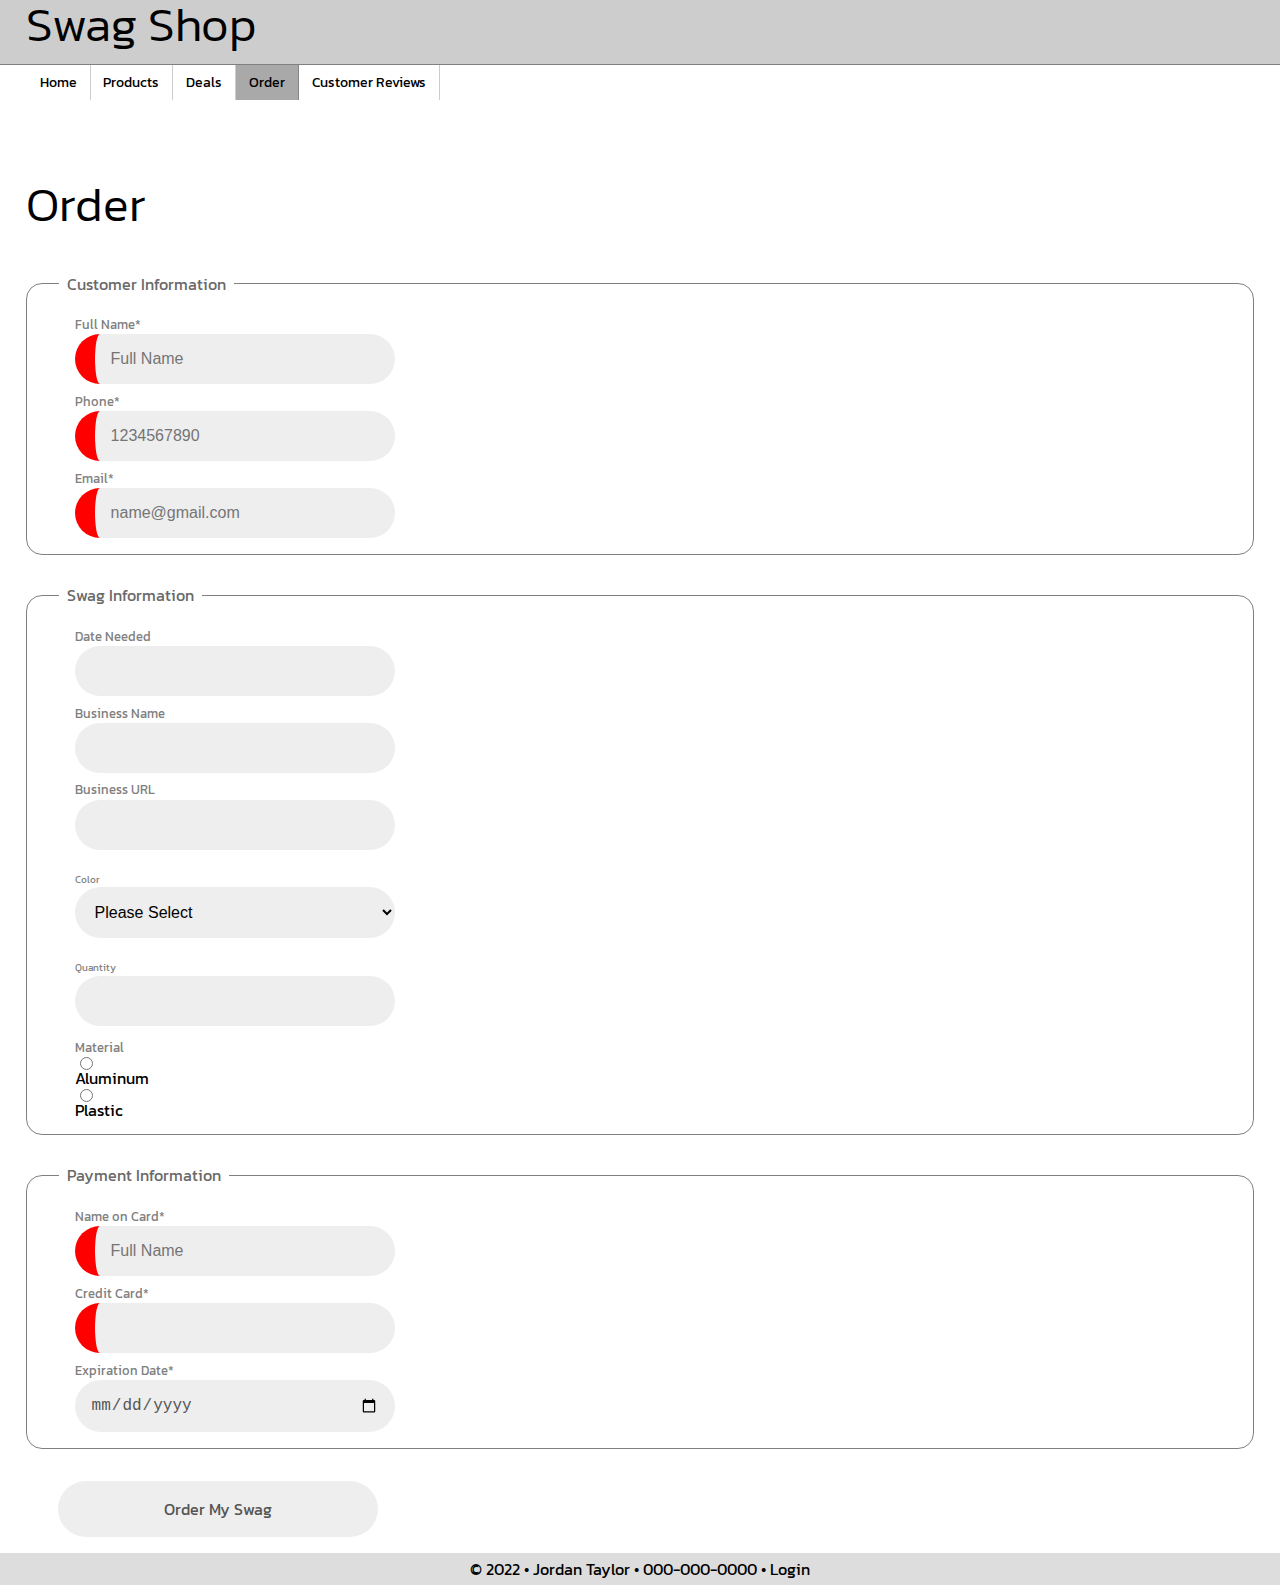
==== index.html @ 0ce0a868 "update" ====
<!doctype html>
<html lang="en">
<head>
<meta charset="utf-8">

<title>Swag Shop</title>

<!-- TELLS PHONES NOT TO LIE ABOUT THEIR WIDTH & stops the font from enlarging whena phone is turned sideways-->
<meta name="viewport" content="width=device-width, initial-scale=1, maximum-scale=1">

<link rel="preconnect" href="https://fonts.googleapis.com">
<link rel="preconnect" href="https://fonts.gstatic.com" crossorigin>
<link href="https://fonts.googleapis.com/css2?family=Kanit:wght@100;300;400;500;600;700;900&family=Open+Sans:wght@300;400;700&display=swap" rel="stylesheet">

<!-- CSS -->
<link href="css/styles.css" rel="stylesheet">
<!-- CSS -->



     
</head>
<body>

<!-- HEADER STARTS HERE -->
	<header>
   	<img src="images/logo.png" alt="">
    	<h1>Swag Shop</h1>
    </header>
    
    
<!-- NAV STARTS HERE -->
	<nav class="clearfix">

  	<button id="hamBTN">
		  <span><i>&equiv;</i>OPEN</span>
		  <span><i>&otimes;</i>CLOSE</span>
	  </button>
	  
   		<ul id="primaryNAV">
			<li><a href="index.html">Home</a></li>
			<li class="parent"><a href="index.html">Products</a>
				<ul>
					<li><a href="#">Shirts</a></li>
					<li><a href="#">Hoodies</a></li>
					<li><a href="#">Masks</a></li>
					<li><a href="#">Hats</a></li>
				</ul>
			</li>
			<li class="parent"><a href="index.html">Deals</a>
				<ul>
					<li><a href="#">50% off</a></li>
					<li><a href="#">30% all itmes</a></li>
					<li><a href="#">March Madness Deals</a></li>
				</ul>
			</li>
			<li class="parent active"><a href="index.html"> Order</a>
			<ul>
				<li><a href="#">Water Bottles</a></li>
				<li><a href="#">Hats</a></li>
				<li><a href="#">Shirts</a></li>
				</ul>
			</li>
			<li><a href="index.html">Customer Reviews</a></li>
		</ul>	
	</nav>

    
    
<!-- MAIN STARTS HERE -->
	<main>

<h1>Order</h1>





		<form action="" method="POST" enctype="multipart/form-data" name="attend" id="conference">

			<fieldset>
				<legend><span>Customer Information</span></legend>
			<label><span>Full Name*</span><input class="input" name="fullname" type="text" value="" placeholder="Full Name" pattern="[a-zA-Z -._]{3,99}" required></label> 
			<label><span>Phone*</span><input  class="input"name="phone" type="tel" value="" placeholder="1234567890" pattern="[0-9]{10,20}" required></label> 
			<label><span>Email*</span><input  class="input"name="email" type="email" value="" placeholder="name@gmail.com" required></label> 
			</fieldset>

			<fieldset>
					<legend><span>Swag Information</span></legend>
				<label><span>Date Needed</span><input  class="input"name="company" type="text"></label> 
				<label><span>Business Name</span><input  class="input"name="webURL" type="url" placeholder=""></label> 
				<label><span>Business URL</span><input  class="input"name="quantity" ></label> 
				
				
				<label class="field"><span>Color</span></label> 
                <!-- <label class="field"><span>Please Select &#9662;</span></label> -->
                <select name="subject">
					<option value="">Please Select</option>
                    <option value="color">Red</option>
                    <option value="color">Blue</option>
                    <option value="color">White</option>
                </select>
				
				<label class="field"><span>Quantity</span><input class="input" type="text" name="quantity"></label>

				<div>Material</div>
                <label class="radio"><input class="material" type="radio" name="material" value="material">Aluminum</label>
                <label class="radio"><input class="material" type="radio" name="material" value="material">Plastic</label>

				</fieldset>



				<fieldset>
					<legend><span>Payment Information</span></legend>
					<label><span>Name on Card*</span><input class="input" name="fullname" type="text" value="" placeholder="Full Name" pattern="[a-zA-Z -._]{3,99}" required></label> 
					<label><span>Credit Card*</span><input class="input" ame="credit" autocomplete="off" required></label> 
					<label><span>Expiration Date*</span><input class="input" name="exprDate" type="date"></label> 
				</fieldset>

				<input class="BTN input" type="submit" value="Order My Swag">

				<input type="hidden" value="Conference Registration" name="subject">
				<input name="redirect" type="hidden" value="thanks.html">

			










		</form>
		
		</div>
	</div>














</div><!-- end content -->
	</main>
    

<!-- FOOTER ---------------------------------------------------------------------------------------------->   
<footer>
	&copy; 2022 &bull; Jordan Taylor &bull; 000-000-0000 &bull; Login
</footer>
<!-- FOOTER ---------------------------------------------------------------------------------------------->   
    

	
<script src="js/menuToggle.js"></script>
</body>
</html>
---- css/styles.css ----
@charset "UTF-8";
/* 
html5doctor.com Reset Stylesheet
v1.6.1
Last Updated: 2010-09-17
Author: Richard Clark - http://richclarkdesign.com 
Twitter: @rich_clark
*/
html, body, div, span, object, iframe,
h1, h2, h3, h4, h5, h6, p, blockquote, pre,
abbr, address, cite, code,
del, dfn, em, img, ins, kbd, q, samp,
small, strong, sub, sup, var,
b, i,
dl, dt, dd, ol, ul, li,
fieldset, form, label, legend,
table, caption, tbody, tfoot, thead, tr, th, td,
article, aside, canvas, details, figcaption, figure,
footer, header, hgroup, menu, nav, section, summary,
time, mark, audio, video {
  margin: 0;
  padding: 0;
  border: 0;
  outline: 0;
  font-size: 100%;
  vertical-align: baseline;
  background: transparent;
}

body {
  line-height: 1;
}

article, aside, details, figcaption, figure,
footer, header, hgroup, menu, nav, section {
  display: block;
}

nav ul {
  list-style: none;
}

blockquote, q {
  quotes: none;
}

blockquote:before, blockquote:after,
q:before, q:after {
  content: '';
  content: none;
}

a {
  margin: 0;
  padding: 0;
  font-size: 100%;
  vertical-align: baseline;
  background: transparent;
}

/* change colours to suit your needs */
ins {
  background-color: #ff9;
  color: #000;
  text-decoration: none;
}

/* change colours to suit your needs */
mark {
  background-color: #ff9;
  color: #000;
  font-style: italic;
  font-weight: bold;
}

del {
  text-decoration: line-through;
}

abbr[title], dfn[title] {
  border-bottom: 1px dotted;
  cursor: help;
}

table {
  border-collapse: collapse;
  border-spacing: 0;
}

/* change border colour to suit your needs */
hr {
  display: block;
  height: 1px;
  border: 0;
  border-top: 1px solid #cccccc;
  margin: 1em 0;
  padding: 0;
}

input, select {
  vertical-align: middle;
}

/* Prevent adjustments of font size after orientation changes in IE on Windows Phone and in iOS.  */
html {
  -webkit-text-size-adjust: 100%;
  -ms-text-size-adjust: 100%;
}

/*  apply a natural box layout model to all elements  */
* {
  -moz-box-sizing: border-box;
  -webkit-box-sizing: border-box;
  box-sizing: border-box;
}

/* BODY  */
body {
  font-family: "Kanit", sans-serif;
  font-size: 16px;
}

/* HEADER  */
header {
  display: flex;
  align-items: center;
  background-color: #cdcdcd;
  border-bottom: solid 1px gray;
}
header h1 {
  font-size: 3rem;
  font-weight: 300;
  margin-bottom: 1rem;
}
header img {
  padding: 1rem 0 .5rem 2%;
  display: block;
}

nav ul li.active a {
  background-color: #A9A9A9;
}

/* MAIN  */
main {
  padding: 0 2%;
  min-height: 20rem;
}
main h1 {
  font-size: 3rem;
  font-weight: 300;
  margin-top: 5rem;
}

fieldset {
  border-radius: 1em;
  margin: 2rem 0;
  border: gray solid 1px;
  padding: 1rem;
}

legend {
  color: #696969;
  padding: 0 .5em;
  margin: 0 1rem;
  border: none;
}

.field, div {
  display: block;
  padding-top: 1rem;
  margin-left: 2rem;
  color: gray;
  font-size: .8rem;
}

.field div {
  margin-left: 1rem;
}

select {
  margin-left: 2rem;
}

label {
  display: block;
  margin-left: 2rem;
}
label span {
  display: block;
  font-size: .8em;
  color: gray;
  padding: .9em 0 .2em 0;
}

.BTN {
  background-color: #343434;
  color: white;
  border-radius: 50px;
  padding: 0 0.25rem;
  margin: 1rem;
  margin-left: 2rem;
  width: 96%;
  max-width: 17rem;
  font-family: "Kanit", sans-serif;
  font-size: 25px;
}

.input {
  -webkit-appearance: none;
  display: block;
  color: #555;
  border: none;
  padding: 1rem;
  border-radius: 50px;
  font-size: 1rem;
  width: 100%;
  max-width: 20rem;
  background-color: #eeeeee;
}

.material {
  display: block;
  padding-left: 1rem;
}

select {
  font-size: 1rem;
  border: none;
  border-radius: 50px;
  padding: 1rem;
  width: 100%;
  max-width: 20rem;
  background-color: #eeeeee;
}

input:required {
  border-left: 20px solid red;
}

input:required:valid {
  border-left: green solid 20px;
}

.radio {
  width: 15%;
  display: flex;
  flex-direction: row;
  justify-content: flex-start;
  display: block;
  color: black;
}

/* identifies all required fields */
input:required {
  background-position: 4px -61px;
}

input:focus:invalid {
  background-position: 4px -111px;
}

input:focus:valid {
  background-color: #fff;
  background-position: 4px -161px;
}

/*----------- FOOTER --------------*/
footer {
  background-color: #ddd;
  padding: .5rem 2%;
  text-align: center;
}

/*----------- FOOTER --------------*/
/*----- Clearfix: Force an Element not to collapse -----*/
.clearfix:after {
  content: "";
  display: table;
  clear: both;
}

/*Change the menubar color on line 23 */
/*Change the dropdown menu color on line 49*/
/*If you have a light background color then change the background image on lines 30 and 37 to load menuOpenBlack and menuCloseBlack*/
/*Adjust the media query max-width value on line 12 to match your breakpoint between the small and medium screens OR between the medium and large screens*/
/*  apply a natural box layout model to all elements  */
* {
  -moz-box-sizing: border-box;
  -webkit-box-sizing: border-box;
  box-sizing: border-box;
}

#hamBTN {
  display: none;
}

/* hide the navigation button by default */
@media only screen and (max-width: 35rem) {
  /* Navigation Button  -------------------------------------------------------- */
  nav {
    position: absolute;
    top: 1;
    left: 1;
    width: 100%;
    height: 2.75rem;
    background-color: gray;
    /* change the menu color */
  }

  #hamBTN {
    display: block;
    width: 7rem;
    height: 2.75rem;
    background-color: #676767;
    background-position: 2vw center;
    background-repeat: no-repeat;
    border: 0 none;
    font-size: 1.5rem;
    color: white;
  }

  #hamBTN span:nth-child(1) {
    display: block;
  }

  #hamBTN span:nth-child(2) {
    display: none;
  }

  #hamBTN.open span:nth-child(1) {
    display: none;
  }

  #hamBTN.open span:nth-child(2) {
    display: block;
  }

  /* Navigation Bar -------------------------------------------------------- */
  #primaryNAV {
    height: 0;
    overflow: hidden;
    width: 20rem;
    background-color: #56F;
    /* change the menu color */
    margin: 0;
    padding: 0;
    z-index: 998;
    font-family: Verdana;
    font-weight: normal;
  }

  #primaryNAV li.active a {
    background-color: rgba(0, 0, 0, 0.25);
  }

  #primaryNAV li a {
    display: block;
    width: 100%;
    padding: .75rem 2vw;
    font-size: 14px;
    text-shadow: -1px -1px 0 rgba(0, 0, 0, 0.15);
    color: white;
    text-decoration: none;
    border-top: 1px solid rgba(0, 0, 0, 0.2);
  }

  #primaryNAV li a:hover {
    background-color: rgba(0, 0, 0, 0.5);
  }

  /* Toggle the navigation bar to expand down  */
  #primaryNAV.open {
    height: auto;
  }

  /* Submenus – optional .parent class indicates dropdowns */
  #primaryNav > li:hover > a {
    background: rgba(0, 0, 0, 0.5);
  }

  #primaryNAV li.parent > a:after {
    font-size: .75rem;
    content: "\25BC";
    color: rgba(255, 255, 255, 0.5);
    float: right;
  }

  #primaryNAV li.parent > a:hover {
    background: rgba(0, 0, 0, 0.75);
  }

  /*hide the sub menu items by default*/
  #primaryNAV li ul {
    display: none;
    background: rgba(0, 0, 0, 0.3);
    padding: 0;
  }

  #primaryNAV li ul a {
    border-top: solid 1px rgba(0, 0, 0, 0.2);
    font-size: 12px;
    padding: 10px 5%;
    font-weight: normal;
  }

  #primaryNAV li:hover ul {
    display: block;
  }
}
/* End Mobile Styles */
@media only screen and (min-width: 35rem) {
  /* HEADER  */
  header {
    display: flex;
    align-items: center;
    background-color: #cdcdcd;
    border-bottom: solid 1px gray;
  }
  header h1 {
    font-size: 3rem;
    font-weight: 300;
    margin-bottom: 1rem;
  }
  header img {
    padding: 1rem 0 .5rem 2%;
    display: block;
  }

  /* MAIN  */
  main h1 {
    font-size: 3rem;
    font-weight: 300;
    margin-bottom: 3rem;
  }

  /* NAV  */
  nav #hamBTN {
    display: none;
  }
  nav ul {
    margin-left: 2%;
    border-left: 1px solid rgba(0, 0, 0, 0.2);
  }
  nav ul li {
    float: left;
  }
  nav ul li a {
    display: block;
    border: none;
    border-right: 1px solid rgba(0, 0, 0, 0.2);
    background: none;
    font-size: .9em;
    padding: .7em .9em;
    color: white;
    text-decoration: none;
    /*transition*/
    -webkit-transition: background 0.3s linear;
    transition: background 0.3s linear;
    color: black;
  }
  nav ul li a:hover {
    background: #3c4fff;
  }
  nav ul li ul {
    /*rules for the sub menu items*/
    z-index: 99;
    position: absolute;
    background-color: #8894ff;
    left: -999em;
    /* pushes the menu way off to the side */
    width: 10em;
  }
  nav ul li ul li {
    /* overides the float and line from the parent ul */
    float: none;
    border-right: none;
    border-top: solid 1px rgba(0, 0, 0, 0.2);
  }
  nav ul li:hover ul {
    /* this displays the menus as drop downs  */
    left: auto;
    margin-left: 0;
  }
}
/* end of media query */
/* 64em is also 1028px (if basefont is 16px) */
@media only screen and (min-width: 64rem) {
  /* HEADER  */
  header {
    display: flex;
    align-items: center;
    background-color: #cdcdcd;
    border-bottom: solid 1px gray;
  }
  header h1 {
    font-size: 3rem;
    font-weight: 300;
    margin-bottom: 1rem;
  }
  header img {
    padding: 1rem 0 .5rem 2%;
    display: block;
  }

  /* NAV  */
  nav ul {
    margin-left: 2%;
    border-left: 1px solid rgba(0, 0, 0, 0.2);
  }
  nav ul li {
    float: left;
  }
  nav ul li a {
    display: block;
    border: none;
    border-right: 1px solid rgba(0, 0, 0, 0.2);
    background: none;
    font-size: .9em;
    padding: .7em .9em;
    color: white;
    text-decoration: none;
    /*transition*/
    -webkit-transition: background 0.3s linear;
    transition: background 0.3s linear;
    color: black;
  }
  nav ul li a:hover {
    background: #3c4fff;
  }
  nav ul li ul {
    /*rules for the sub menu items*/
    z-index: 99;
    position: absolute;
    background-color: #8894ff;
    left: -999em;
    /* pushes the menu way off to the side */
    width: 10em;
  }
  nav ul li ul li {
    /* overides the float and line from the parent ul */
    float: none;
    border-right: none;
    border-top: solid 1px rgba(0, 0, 0, 0.2);
  }
  nav ul li:hover ul {
    /* this displays the menus as drop downs  */
    left: auto;
    margin-left: 0;
  }
}
/* end of media query */
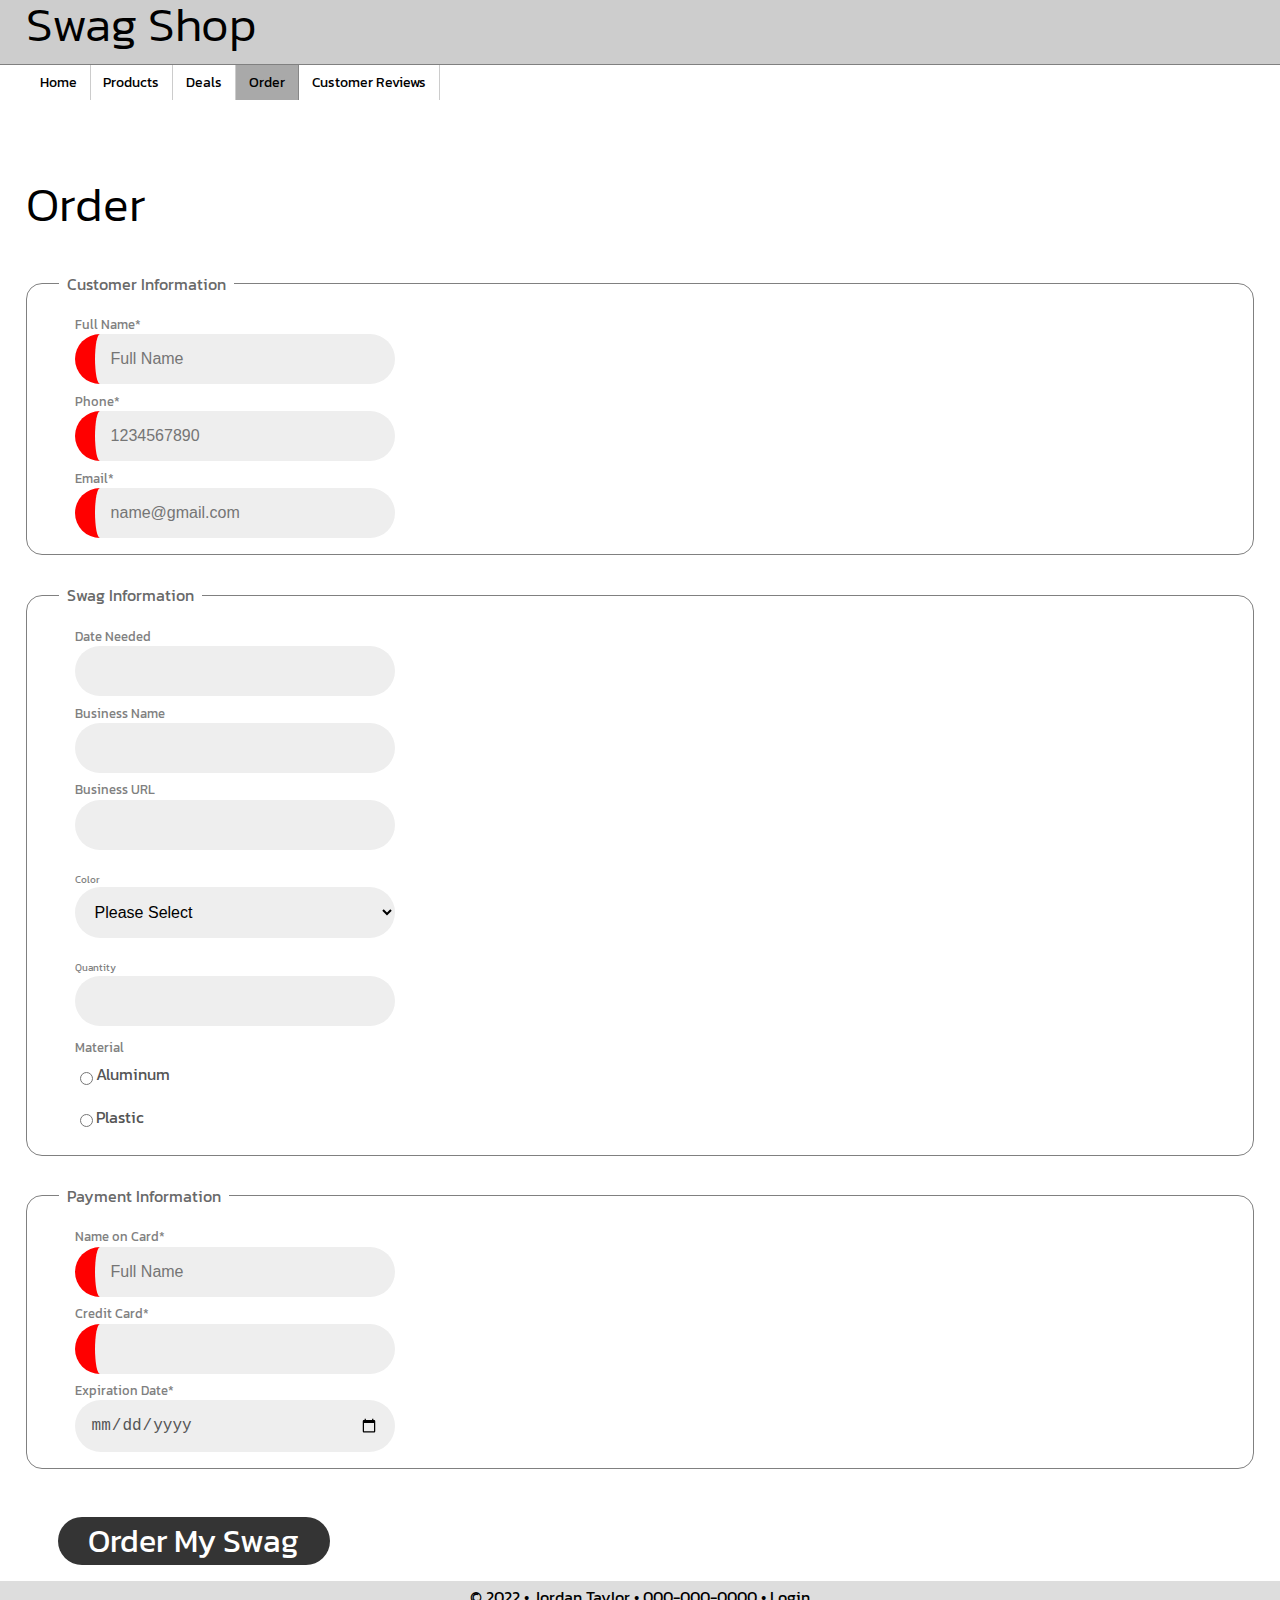
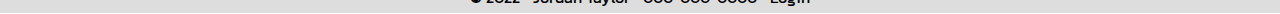
==== commit 8f879481: "update" ====
--- a/index.html
+++ b/index.html
@@ -118,7 +118,7 @@
 					<label><span>Expiration Date*</span><input class="input" name="exprDate" type="date"></label> 
 				</fieldset>
 
-				<input class="BTN input" type="submit" value="Order My Swag">
+				<input class="BTN" class="input" type="submit" value="Order My Swag">
 
 				<input type="hidden" value="Conference Registration" name="subject">
 				<input name="redirect" type="hidden" value="thanks.html">
--- a/css/styles.css
+++ b/css/styles.css
@@ -203,7 +203,8 @@
   width: 96%;
   max-width: 17rem;
   font-family: "Kanit", sans-serif;
-  font-size: 25px;
+  font-size: 2rem;
+  border: none;
 }
 
 .input {
@@ -219,11 +220,6 @@
   background-color: #eeeeee;
 }
 
-.material {
-  display: block;
-  padding-left: 1rem;
-}
-
 select {
   font-size: 1rem;
   border: none;
@@ -244,11 +240,9 @@
 
 .radio {
   width: 15%;
-  display: flex;
-  flex-direction: row;
-  justify-content: flex-start;
-  display: block;
   color: black;
+  padding: .75rem 0;
+  color: #555;
 }
 
 /* identifies all required fields */
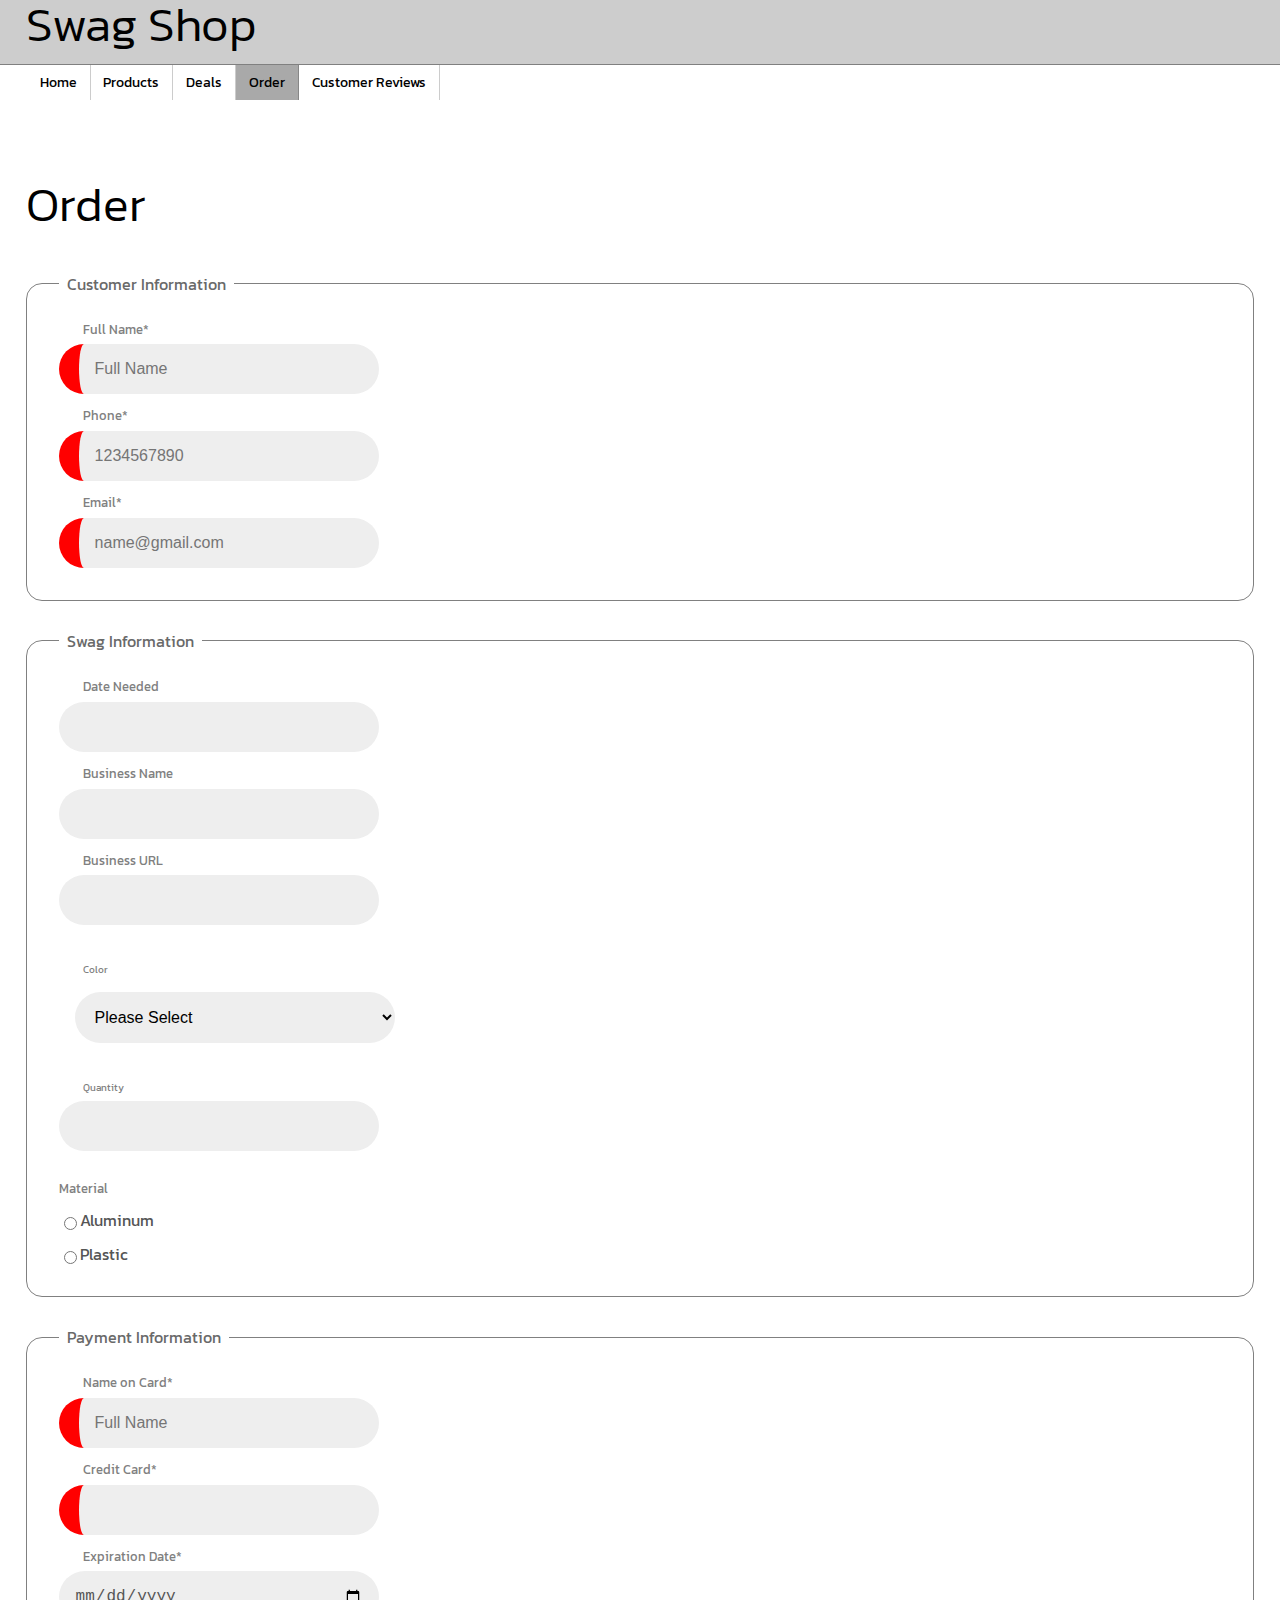
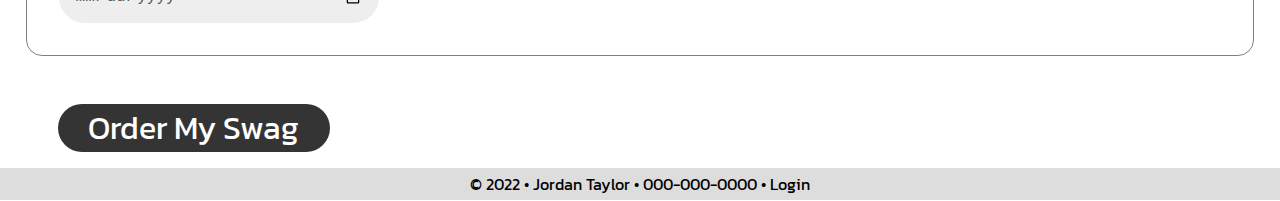
==== commit d60cd1a1: "update" ====
--- a/index.html
+++ b/index.html
@@ -114,7 +114,7 @@
 				<fieldset>
 					<legend><span>Payment Information</span></legend>
 					<label><span>Name on Card*</span><input class="input" name="fullname" type="text" value="" placeholder="Full Name" pattern="[a-zA-Z -._]{3,99}" required></label> 
-					<label><span>Credit Card*</span><input class="input" ame="credit" autocomplete="off" required></label> 
+					<label><span>Credit Card*</span><input class="input" name="credit" autocomplete="off" required></label> 
 					<label><span>Expiration Date*</span><input class="input" name="exprDate" type="date"></label> 
 				</fieldset>
 
--- a/css/styles.css
+++ b/css/styles.css
@@ -169,15 +169,11 @@
 .field, div {
   display: block;
   padding-top: 1rem;
-  margin-left: 2rem;
+  margin-left: 1rem;
   color: gray;
   font-size: .8rem;
 }
 
-.field div {
-  margin-left: 1rem;
-}
-
 select {
   margin-left: 2rem;
 }
@@ -185,12 +181,14 @@
 label {
   display: block;
   margin-left: 2rem;
+  margin: 1rem;
 }
 label span {
   display: block;
   font-size: .8em;
   color: gray;
-  padding: .9em 0 .2em 0;
+  padding-left: 1rem;
+  margin: 0.5rem;
 }
 
 .BTN {
@@ -213,6 +211,7 @@
   color: #555;
   border: none;
   padding: 1rem;
+  margin-right: 1rem;
   border-radius: 50px;
   font-size: 1rem;
   width: 100%;
@@ -239,9 +238,7 @@
 }
 
 .radio {
-  width: 15%;
-  color: black;
-  padding: .75rem 0;
+  display: block;
   color: #555;
 }
 
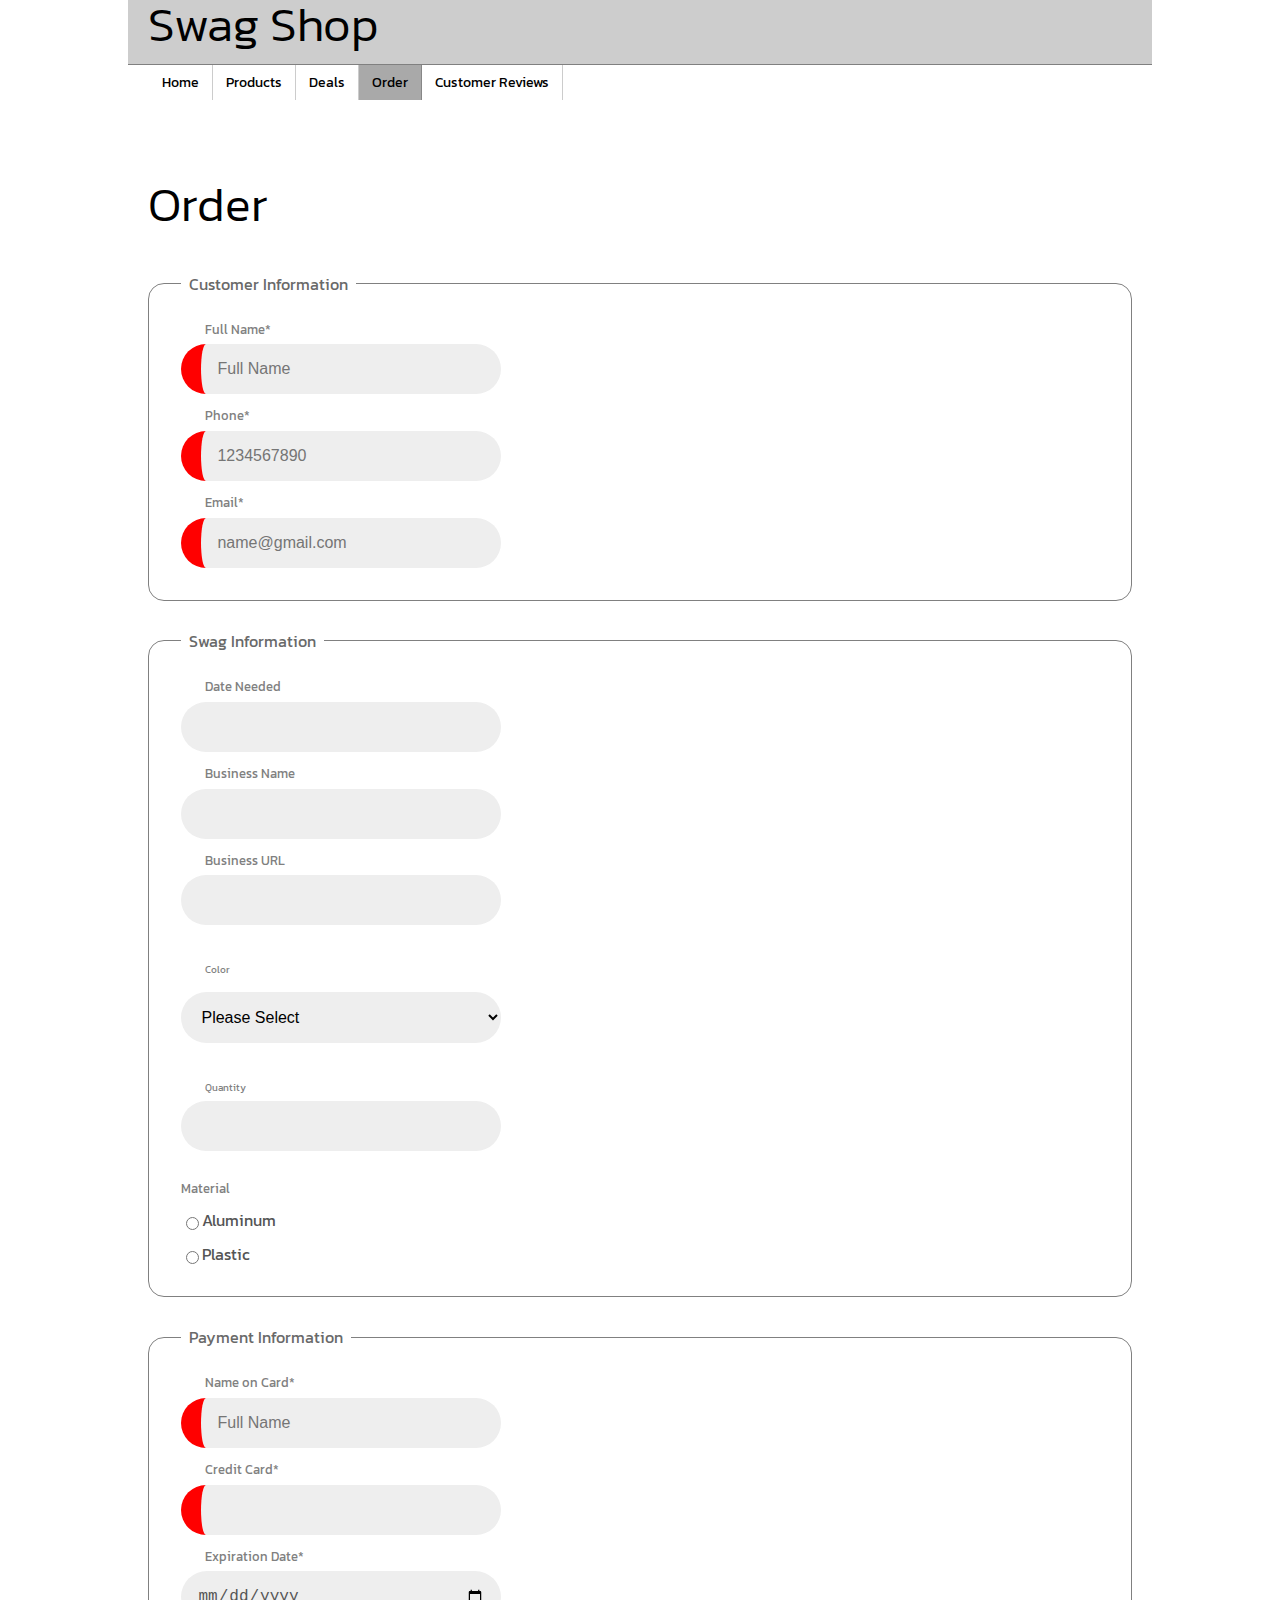
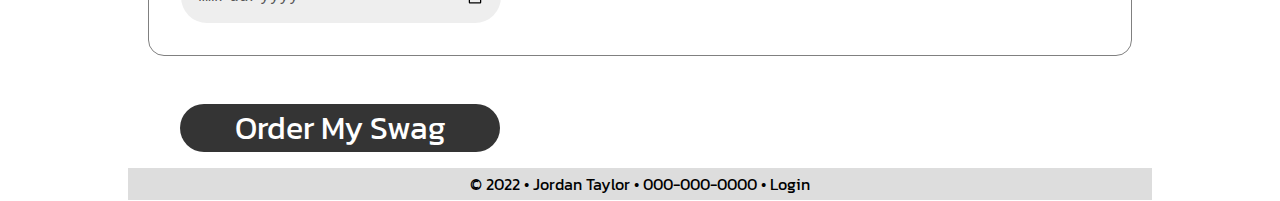
==== commit 3cf466e7: "update" ====
--- a/index.html
+++ b/index.html
@@ -118,13 +118,13 @@
 					<label><span>Expiration Date*</span><input class="input" name="exprDate" type="date"></label> 
 				</fieldset>
 
-				<input class="BTN" class="input" type="submit" value="Order My Swag">
+				<input class="BTN" class="input" type="submit" value="Order My Swag"
+				<a href="thanks.html"></a>
 
 				<input type="hidden" value="Conference Registration" name="subject">
 				<input name="redirect" type="hidden" value="thanks.html">
 
 			
-
 
 
 
--- a/css/styles.css
+++ b/css/styles.css
@@ -175,7 +175,7 @@
 }
 
 select {
-  margin-left: 2rem;
+  margin-left: 1rem;
 }
 
 label {
@@ -197,9 +197,8 @@
   border-radius: 50px;
   padding: 0 0.25rem;
   margin: 1rem;
-  margin-left: 2rem;
   width: 96%;
-  max-width: 17rem;
+  max-width: 100%;
   font-family: "Kanit", sans-serif;
   font-size: 2rem;
   border: none;
@@ -473,10 +472,29 @@
     left: auto;
     margin-left: 0;
   }
+
+  .BTN {
+    background-color: #343434;
+    color: white;
+    border-radius: 50px;
+    padding: 0 0.25rem;
+    margin: 1rem;
+    margin-left: 2rem;
+    width: 96%;
+    max-width: 20rem;
+    font-family: "Kanit", sans-serif;
+    font-size: 2rem;
+    border: none;
+  }
 }
 /* end of media query */
 /* 64em is also 1028px (if basefont is 16px) */
 @media only screen and (min-width: 64rem) {
+  header, nav, body {
+    max-width: 64rem;
+    margin: auto;
+  }
+
   /* HEADER  */
   header {
     display: flex;
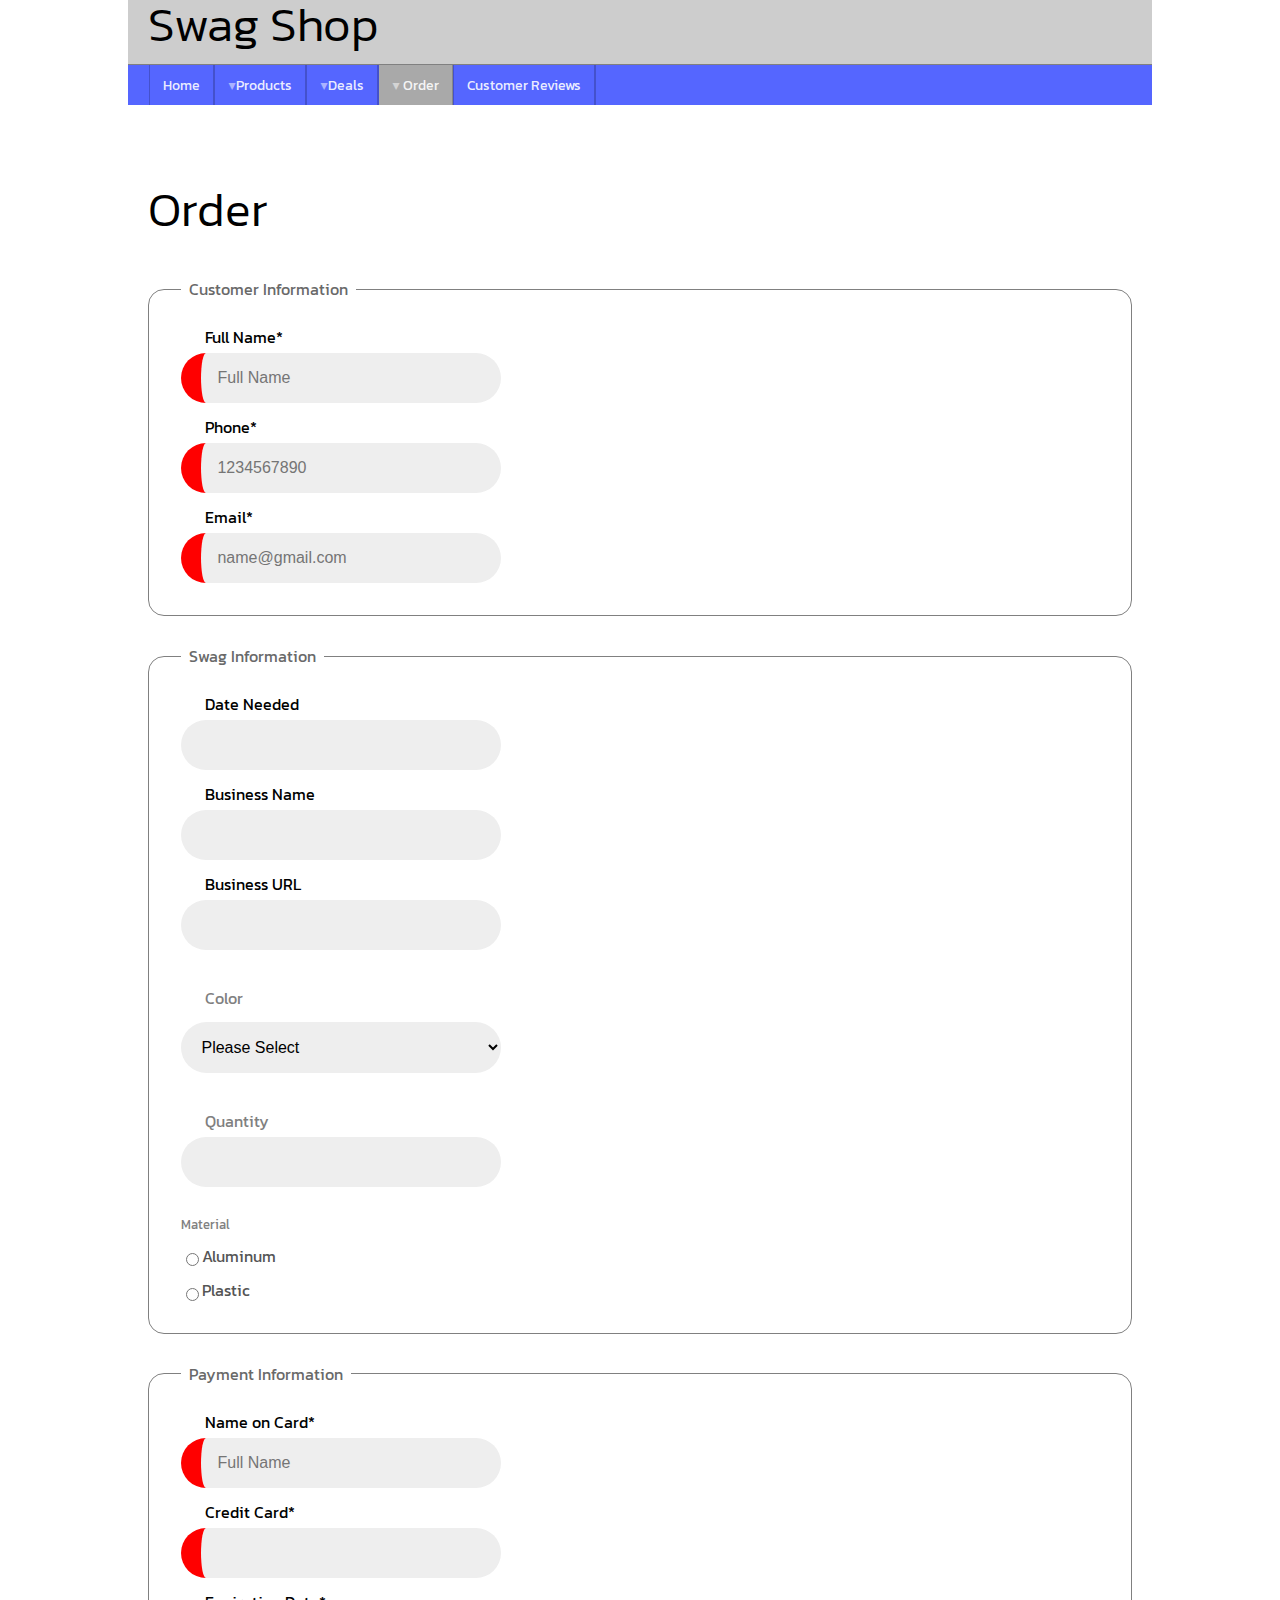
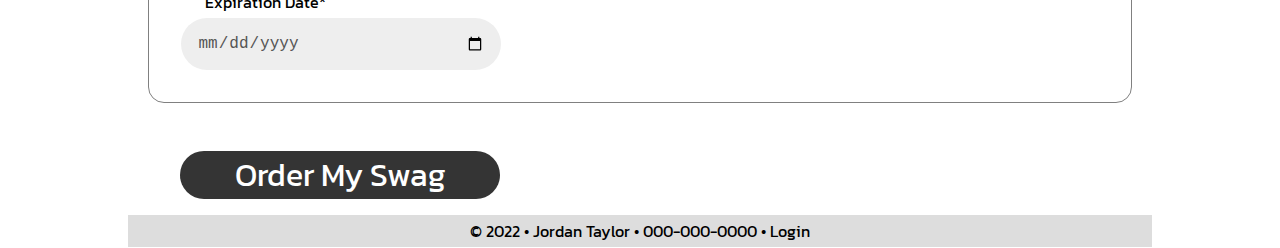
==== commit 6224bbe4: "" ====
--- a/index.html
+++ b/index.html
@@ -26,16 +26,22 @@
 	<header>
    	<img src="images/logo.png" alt="">
     	<h1>Swag Shop</h1>
+
+		<button id="hamBTN">
+			<span>&equiv;</span>
+			<span>&otimes;</span>
+		</button>
+		
     </header>
+
+
+
     
     
 <!-- NAV STARTS HERE -->
 	<nav class="clearfix">
 
-  	<button id="hamBTN">
-		  <span><i>&equiv;</i>OPEN</span>
-		  <span><i>&otimes;</i>CLOSE</span>
-	  </button>
+
 	  
    		<ul id="primaryNAV">
 			<li><a href="index.html">Home</a></li>
@@ -76,7 +82,7 @@
 
 
 
-		<form action="" method="POST" enctype="multipart/form-data" name="attend" id="conference">
+		<form action="thanks.html" method="get" enctype="multipart/form-data" name="attend" id="conference">
 
 			<fieldset>
 				<legend><span>Customer Information</span></legend>
--- a/css/styles.css
+++ b/css/styles.css
@@ -123,18 +123,23 @@
 /* HEADER  */
 header {
   display: flex;
+  flex-direction: row;
   align-items: center;
   background-color: #cdcdcd;
   border-bottom: solid 1px gray;
 }
 header h1 {
-  font-size: 3rem;
+  font-size: 2.5rem;
   font-weight: 300;
   margin-bottom: 1rem;
 }
 header img {
   padding: 1rem 0 .5rem 2%;
   display: block;
+}
+header #hamBTN {
+  align-self: flex-end;
+  margin-bottom: 4rem;
 }
 
 nav ul li.active a {
@@ -185,8 +190,7 @@
 }
 label span {
   display: block;
-  font-size: .8em;
-  color: gray;
+  font-size: 1rem;
   padding-left: 1rem;
   margin: 0.5rem;
 }
@@ -286,7 +290,7 @@
 }
 
 /* hide the navigation button by default */
-@media only screen and (max-width: 35rem) {
+@media only screen and (max-width: 64rem) {
   /* Navigation Button  -------------------------------------------------------- */
   nav {
     position: absolute;
@@ -294,7 +298,7 @@
     left: 1;
     width: 100%;
     height: 2.75rem;
-    background-color: gray;
+    background-color: #56F;
     /* change the menu color */
   }
 
@@ -302,12 +306,12 @@
     display: block;
     width: 7rem;
     height: 2.75rem;
-    background-color: #676767;
+    background-color: transparent;
     background-position: 2vw center;
     background-repeat: no-repeat;
     border: 0 none;
-    font-size: 1.5rem;
-    color: white;
+    font-size: 2.5rem;
+    color: black;
   }
 
   #hamBTN span:nth-child(1) {
@@ -330,7 +334,7 @@
   #primaryNAV {
     height: 0;
     overflow: hidden;
-    width: 20rem;
+    width: auto;
     background-color: #56F;
     /* change the menu color */
     margin: 0;
@@ -366,7 +370,7 @@
 
   /* Submenus – optional .parent class indicates dropdowns */
   #primaryNav > li:hover > a {
-    background: rgba(0, 0, 0, 0.5);
+    background-color: #56F;
   }
 
   #primaryNAV li.parent > a:after {
@@ -383,7 +387,7 @@
   /*hide the sub menu items by default*/
   #primaryNAV li ul {
     display: none;
-    background: rgba(0, 0, 0, 0.3);
+    background-color: #56F;
     padding: 0;
   }
 
@@ -403,18 +407,23 @@
   /* HEADER  */
   header {
     display: flex;
+    flex-direction: row;
     align-items: center;
     background-color: #cdcdcd;
     border-bottom: solid 1px gray;
   }
   header h1 {
-    font-size: 3rem;
+    font-size: 2.5rem;
     font-weight: 300;
     margin-bottom: 1rem;
   }
   header img {
     padding: 1rem 0 .5rem 2%;
     display: block;
+  }
+  header #hamBTN {
+    align-self: auto;
+    margin-left: 17rem;
   }
 
   /* MAIN  */
@@ -425,8 +434,8 @@
   }
 
   /* NAV  */
-  nav #hamBTN {
-    display: none;
+  nav {
+    background-color: #56F;
   }
   nav ul {
     margin-left: 2%;
@@ -441,8 +450,8 @@
     border-right: 1px solid rgba(0, 0, 0, 0.2);
     background: none;
     font-size: .9em;
-    padding: .7em .9em;
-    color: white;
+    padding: .9em .9em;
+    color: #56F;
     text-decoration: none;
     /*transition*/
     -webkit-transition: background 0.3s linear;
@@ -454,7 +463,7 @@
   }
   nav ul li ul {
     /*rules for the sub menu items*/
-    z-index: 99;
+    z-index: 998;
     position: absolute;
     background-color: #8894ff;
     left: -999em;
@@ -471,6 +480,9 @@
     /* this displays the menus as drop downs  */
     left: auto;
     margin-left: 0;
+  }
+  nav #primaryNAV {
+    width: auto;
   }
 
   .BTN {
@@ -490,7 +502,7 @@
 /* end of media query */
 /* 64em is also 1028px (if basefont is 16px) */
 @media only screen and (min-width: 64rem) {
-  header, nav, body {
+  header, nav, main, body {
     max-width: 64rem;
     margin: auto;
   }
@@ -513,12 +525,20 @@
   }
 
   /* NAV  */
+  nav {
+    background-color: #56F;
+  }
   nav ul {
-    margin-left: 2%;
+    margin: 0 0 0 2w;
+    padding: 0;
+  }
+  nav ul > li {
+    float: left;
+    list-style: none;
     border-left: 1px solid rgba(0, 0, 0, 0.2);
   }
-  nav ul li {
-    float: left;
+  nav ul li:last-child {
+    border-right: 1px solid rgba(0, 0, 0, 0.2);
   }
   nav ul li a {
     display: block;
@@ -526,30 +546,35 @@
     border-right: 1px solid rgba(0, 0, 0, 0.2);
     background: none;
     font-size: .9em;
-    padding: .7em .9em;
+    padding: .9em .9em;
     color: white;
     text-decoration: none;
     /*transition*/
     -webkit-transition: background 0.3s linear;
     transition: background 0.3s linear;
-    color: black;
+    color: rgba(255, 255, 255, 0.9);
   }
   nav ul li a:hover {
     background: #3c4fff;
   }
+  nav #primaryNAV li.parent > a::before {
+    font-size: .75rem;
+    content: "\25BC";
+    color: rgba(255, 255, 255, 0.5);
+  }
   nav ul li ul {
     /*rules for the sub menu items*/
-    z-index: 99;
+    z-index: 998;
     position: absolute;
     background-color: #8894ff;
     left: -999em;
     /* pushes the menu way off to the side */
-    width: 10em;
+    width: 12em;
   }
   nav ul li ul li {
     /* overides the float and line from the parent ul */
-    float: none;
-    border-right: none;
+    width: 100%;
+    border: none;
     border-top: solid 1px rgba(0, 0, 0, 0.2);
   }
   nav ul li:hover ul {
@@ -557,5 +582,8 @@
     left: auto;
     margin-left: 0;
   }
+  nav li.current-menu-item a {
+    background-color: rgba(0, 0, 0, 0.25);
+  }
 }
 /* end of media query */
